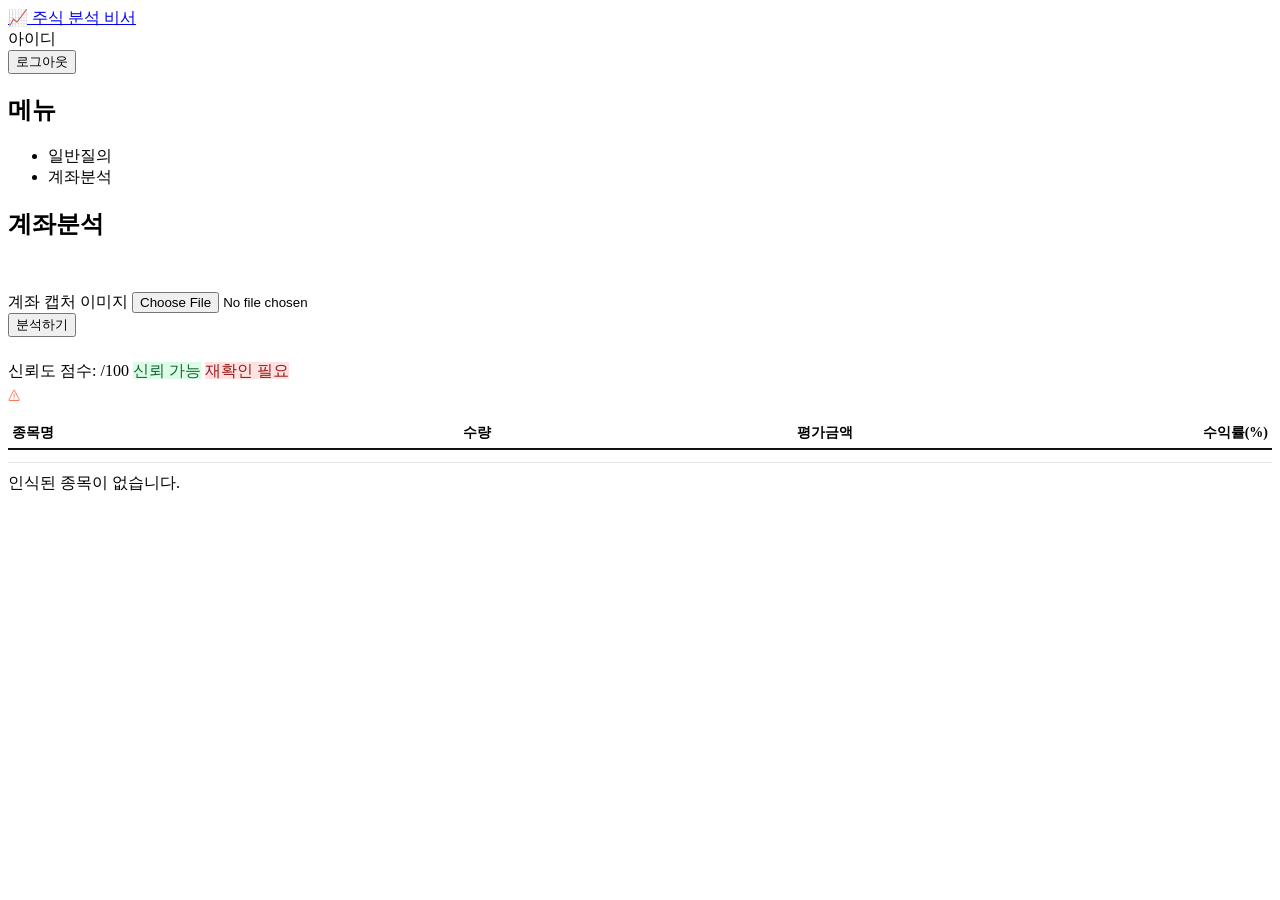
==== stock-assistant/src/main/resources/templates/account-analysis/index.html @ 0114368d "Initial commit: 주식 분석 비서 (Spring Boot + FastAPI)" ====
<!DOCTYPE html>
<html lang="ko" xmlns:th="http://www.thymeleaf.org" xmlns:sec="http://www.thymeleaf.org/extras/spring-security">
<head>
    <meta charset="UTF-8">
    <title>계좌분석 - 주식 분석 비서</title>
    <link rel="stylesheet" th:href="@{/css/style.css}">
</head>
<body>
    <header class="site-header">
        <div class="header-inner">
            <a href="/" class="site-title">
                <span class="logo-mark">📈</span>
                <span class="logo-text">주식 분석 비서</span>
            </a>
            <nav class="auth-nav">
                <div sec:authorize="isAuthenticated()">
                    <span sec:authentication="name">아이디</span>
                    <form action="/logout" method="post" class="logout-form">
                        <button type="submit" class="link-button">로그아웃</button>
                    </form>
                </div>
            </nav>
        </div>
    </header>

    <div class="layout">
        <aside class="sidebar">
            <h2>메뉴</h2>
            <ul>
                <li><a th:href="@{/general-chat}">일반질의</a></li>
                <li><a th:href="@{/account-analysis}" class="active">계좌분석</a></li>
            </ul>
        </aside>

        <section class="content">
            <div class="content-header">
                <h2>계좌분석</h2>
            </div>

            <div style="padding:16px 0;">
                <p th:if="${errorMessage}" class="field-hint hint-error" th:text="${errorMessage}"></p>

                <form action="/account-analysis" method="post" enctype="multipart/form-data">
                    <div class="form-group">
                        <label for="image">계좌 캡처 이미지</label>
                        <input type="file" id="image" name="image" accept="image/*">
                    </div>
                    <button type="submit" class="btn-submit">분석하기</button>
                </form>

                <div th:if="${confidenceScore != null}" style="margin-top:24px;">
                    <div>
                        신뢰도 점수: <b th:text="${confidenceScore}"></b>/100
                        <span th:if="${isReliable}" class="badge" style="background:#dcfce7;color:#166534;">신뢰 가능</span>
                        <span th:unless="${isReliable}" class="badge" style="background:#fee2e2;color:#991b1b;">재확인 필요</span>
                    </div>
                    <div style="margin-top:6px;color:#9aa0a6;font-size:13px;" th:text="${confidenceReason}"></div>

                    <div th:if="${issues != null and !issues.isEmpty()}" style="margin-top:6px;color:#ff5a3c;font-size:13px;">
                        ⚠ <span th:text="${#strings.listJoin(issues, ', ')}"></span>
                    </div>

                    <table style="width:100%;border-collapse:collapse;margin-top:14px;font-size:14px;" th:if="${holdings != null and !holdings.isEmpty()}">
                        <tr style="border-bottom:2px solid #111;">
                            <th style="text-align:left;padding:6px 4px;">종목명</th>
                            <th style="text-align:right;padding:6px 4px;">수량</th>
                            <th style="text-align:right;padding:6px 4px;">평가금액</th>
                            <th style="text-align:right;padding:6px 4px;">수익률(%)</th>
                        </tr>
                        <tr th:each="h : ${holdings}" style="border-bottom:1px solid #e5e7eb;">
                            <td style="padding:6px 4px;" th:text="${h['stock_name']}"></td>
                            <td style="text-align:right;padding:6px 4px;" th:text="${h['quantity']}"></td>
                            <td style="text-align:right;padding:6px 4px;" th:text="${h['eval_amount']}"></td>
                            <td style="text-align:right;padding:6px 4px;" th:text="${h['profit_loss_rate']}"></td>
                        </tr>
                    </table>
                    <div th:if="${holdings == null or holdings.isEmpty()}" style="margin-top:10px;">인식된 종목이 없습니다.</div>
                </div>
            </div>
        </section>
    </div>
</body>
</html>
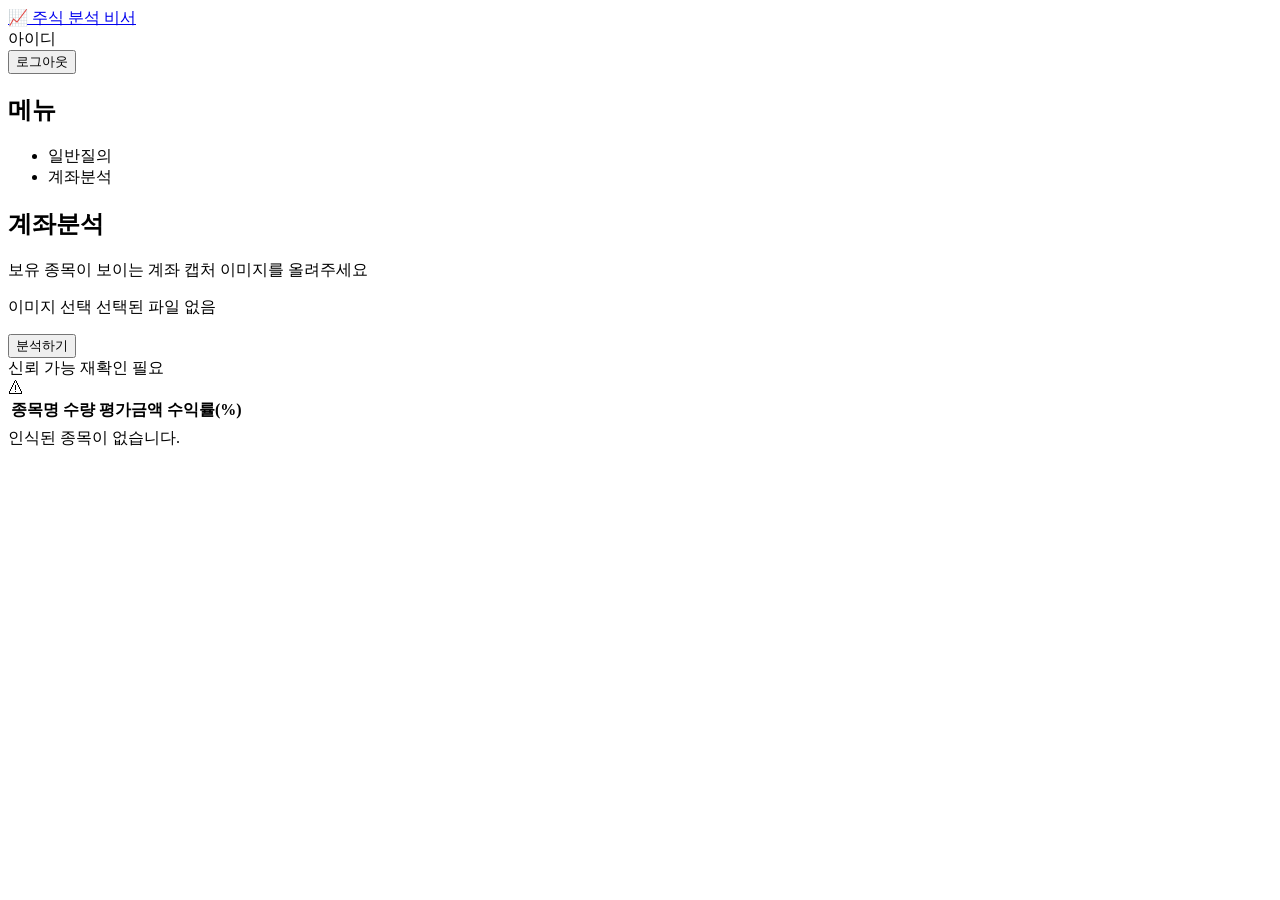
==== commit 3da57b8c: "일반질의 프론트-백엔드 연동 (Tool Calling /qa, 이미지 첨부 지원), UI 디자인 + 로딩 스피너" ====
--- a/stock-assistant/src/main/resources/templates/account-analysis/index.html
+++ b/stock-assistant/src/main/resources/templates/account-analysis/index.html
@@ -37,47 +37,73 @@
                 <h2>계좌분석</h2>
             </div>
 
-            <div style="padding:16px 0;">
+            <div>
                 <p th:if="${errorMessage}" class="field-hint hint-error" th:text="${errorMessage}"></p>
 
                 <form action="/account-analysis" method="post" enctype="multipart/form-data">
-                    <div class="form-group">
-                        <label for="image">계좌 캡처 이미지</label>
-                        <input type="file" id="image" name="image" accept="image/*">
+                    <div class="dropzone">
+                        <!-- <div class="dropzone-icon">🖼️</div> -->
+                        <p>보유 종목이 보이는 계좌 캡처 이미지를 올려주세요</p>
+                        <div class="file-upload" style="justify-content:center;">
+                            <label class="btn-upload" for="image">이미지 선택</label>
+                            <span class="file-name" id="imageFileName">선택된 파일 없음</span>
+                        </div>
+                        <input type="file" id="image" name="image" accept="image/*" hidden>
                     </div>
-                    <button type="submit" class="btn-submit">분석하기</button>
+                    <button type="submit" class="btn-submit" id="analysisSubmitBtn" style="margin-top:16px;">
+                        <span class="spinner" id="analysisSpinner" hidden></span>
+                        <span id="analysisSubmitLabel">분석하기</span>
+                    </button>
                 </form>
 
-                <div th:if="${confidenceScore != null}" style="margin-top:24px;">
-                    <div>
-                        신뢰도 점수: <b th:text="${confidenceScore}"></b>/100
-                        <span th:if="${isReliable}" class="badge" style="background:#dcfce7;color:#166534;">신뢰 가능</span>
-                        <span th:unless="${isReliable}" class="badge" style="background:#fee2e2;color:#991b1b;">재확인 필요</span>
+                <div th:if="${confidenceScore != null}">
+                    <div class="score-panel">
+                        <div class="score-ring"><span th:text="${confidenceScore}"></span></div>
+                        <div class="score-meta">
+                            <span class="badge badge-success" th:if="${isReliable}">신뢰 가능</span>
+                            <span class="badge badge-danger" th:unless="${isReliable}">재확인 필요</span>
+                            <div class="score-reason" th:text="${confidenceReason}"></div>
+                        </div>
                     </div>
-                    <div style="margin-top:6px;color:#9aa0a6;font-size:13px;" th:text="${confidenceReason}"></div>
 
-                    <div th:if="${issues != null and !issues.isEmpty()}" style="margin-top:6px;color:#ff5a3c;font-size:13px;">
+                    <div class="score-issue" th:if="${issues != null and !issues.isEmpty()}">
                         ⚠ <span th:text="${#strings.listJoin(issues, ', ')}"></span>
                     </div>
 
-                    <table style="width:100%;border-collapse:collapse;margin-top:14px;font-size:14px;" th:if="${holdings != null and !holdings.isEmpty()}">
-                        <tr style="border-bottom:2px solid #111;">
-                            <th style="text-align:left;padding:6px 4px;">종목명</th>
-                            <th style="text-align:right;padding:6px 4px;">수량</th>
-                            <th style="text-align:right;padding:6px 4px;">평가금액</th>
-                            <th style="text-align:right;padding:6px 4px;">수익률(%)</th>
+                    <table class="holdings-table" th:if="${holdings != null and !holdings.isEmpty()}">
+                        <tr>
+                            <th>종목명</th>
+                            <th>수량</th>
+                            <th>평가금액</th>
+                            <th>수익률(%)</th>
                         </tr>
-                        <tr th:each="h : ${holdings}" style="border-bottom:1px solid #e5e7eb;">
-                            <td style="padding:6px 4px;" th:text="${h['stock_name']}"></td>
-                            <td style="text-align:right;padding:6px 4px;" th:text="${h['quantity']}"></td>
-                            <td style="text-align:right;padding:6px 4px;" th:text="${h['eval_amount']}"></td>
-                            <td style="text-align:right;padding:6px 4px;" th:text="${h['profit_loss_rate']}"></td>
+                        <tr th:each="h : ${holdings}">
+                            <td th:text="${h['stock_name']}"></td>
+                            <td th:text="${h['quantity']}"></td>
+                            <td th:text="${h['eval_amount']}"></td>
+                            <td th:text="${h['profit_loss_rate']}"></td>
                         </tr>
                     </table>
-                    <div th:if="${holdings == null or holdings.isEmpty()}" style="margin-top:10px;">인식된 종목이 없습니다.</div>
+                    <div class="empty-state" th:if="${holdings == null or holdings.isEmpty()}">인식된 종목이 없습니다.</div>
                 </div>
             </div>
         </section>
     </div>
+
+    <script>
+    (function () {
+        var input = document.getElementById('image');
+        var name = document.getElementById('imageFileName');
+        input.addEventListener('change', function () {
+            name.textContent = input.files[0] ? input.files[0].name : '선택된 파일 없음';
+        });
+    })();
+
+    document.querySelector('.dropzone').closest('form').addEventListener('submit', function () {
+        document.getElementById('analysisSpinner').classList.add('show');
+        document.getElementById('analysisSubmitLabel').textContent = '분석 중...';
+        document.getElementById('analysisSubmitBtn').disabled = true;
+    });
+    </script>
 </body>
 </html>
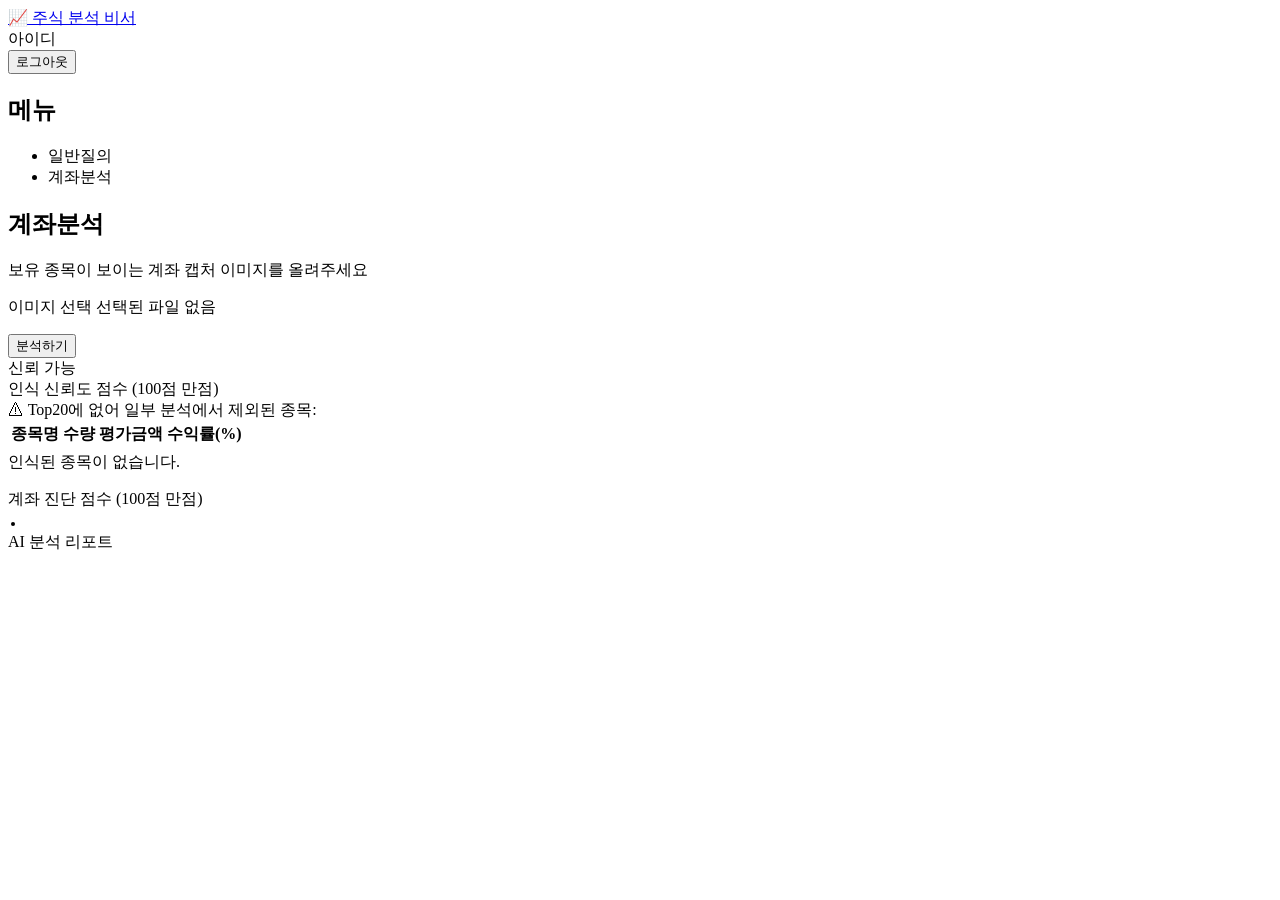
==== commit 803a3500: "계좌분석/일반질의 프론트-백엔드 연동, 신뢰도(confidence)·종목코드 DB 저장, 출처/기준일 표기 보완" ====
--- a/stock-assistant/src/main/resources/templates/account-analysis/index.html
+++ b/stock-assistant/src/main/resources/templates/account-analysis/index.html
@@ -60,14 +60,13 @@
                     <div class="score-panel">
                         <div class="score-ring"><span th:text="${confidenceScore}"></span></div>
                         <div class="score-meta">
-                            <span class="badge badge-success" th:if="${isReliable}">신뢰 가능</span>
-                            <span class="badge badge-danger" th:unless="${isReliable}">재확인 필요</span>
-                            <div class="score-reason" th:text="${confidenceReason}"></div>
+                            <span class="badge badge-success">신뢰 가능</span>
+                            <div class="score-reason">인식 신뢰도 점수 (100점 만점)</div>
                         </div>
                     </div>
 
-                    <div class="score-issue" th:if="${issues != null and !issues.isEmpty()}">
-                        ⚠ <span th:text="${#strings.listJoin(issues, ', ')}"></span>
+                    <div class="score-issue" th:if="${unmatchedStocks != null and !unmatchedStocks.isEmpty()}">
+                        ⚠ Top20에 없어 일부 분석에서 제외된 종목: <span th:text="${#strings.listJoin(unmatchedStocks, ', ')}"></span>
                     </div>
 
                     <table class="holdings-table" th:if="${holdings != null and !holdings.isEmpty()}">
@@ -85,6 +84,23 @@
                         </tr>
                     </table>
                     <div class="empty-state" th:if="${holdings == null or holdings.isEmpty()}">인식된 종목이 없습니다.</div>
+
+                    <div class="score-panel" th:if="${diagnosisScore != null}" style="margin-top:16px;">
+                        <div class="score-ring"><span th:text="${diagnosisScore}"></span></div>
+                        <div class="score-meta">
+                            <div class="score-reason">계좌 진단 점수 (100점 만점)</div>
+                            <ul style="margin:6px 0 0; padding-left:18px; font-size:13px; color:var(--text-soft);">
+                                <li th:each="entry : ${scoreBreakdown}" th:text="${entry.key} + ': ' + ${entry.value} + '점'"></li>
+                            </ul>
+                        </div>
+                    </div>
+
+                    <div class="answer-card" th:if="${finalReport}">
+                        <div class="answer-body">
+                            <div class="answer-label">AI 분석 리포트</div>
+                            <div class="answer-text" th:text="${finalReport}"></div>
+                        </div>
+                    </div>
                 </div>
             </div>
         </section>
